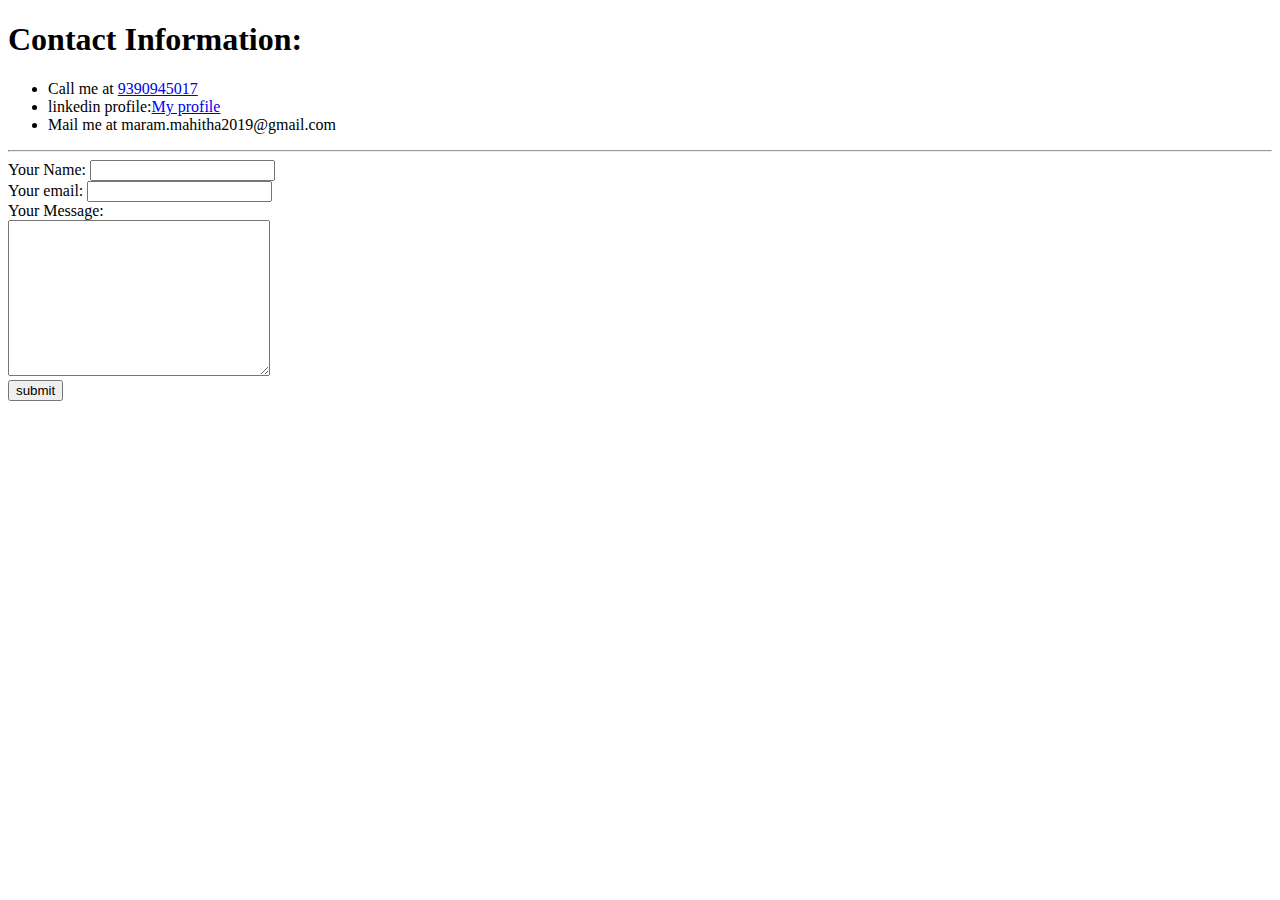
==== Contact Me.html @ 8b38e88d "Add initial cv website files" ====
<!DOCTYPE html>
<html lang="en" dir="ltr">
  <head>
    <meta charset="utf-8">
    <title></title>
  </head>
  <body>
    <h1>Contact Information:</h1>
    <ul>
      <li>Call me at <a href="tel:+919390945017">9390945017</a></li>
      <li>linkedin profile:<a href=" https://www.linkedin.com/in/maram- mahitha-500b861a1">My profile</a></li>
      <li>Mail me at maram.mahitha2019@gmail.com</li>
    </ul>
    <hr>
    <form action="mailto:info@maram.mahitha2019@gmail.com" method="post" enctype="text/plain">
      <label for="">
        Your Name:
        <input type="text" name="MyName:" value="">
      </label><br>
      <label for="">
        Your email:
        <input type="email" name="" value="">
      </label><br>
      <label for="">
        Your Message:<br>
        <textarea name="MyMessage" rows="10" cols="30"></textarea>
      </label><br>
      <input type="submit" name="" value="submit">
    </form>
  </body>
</html>
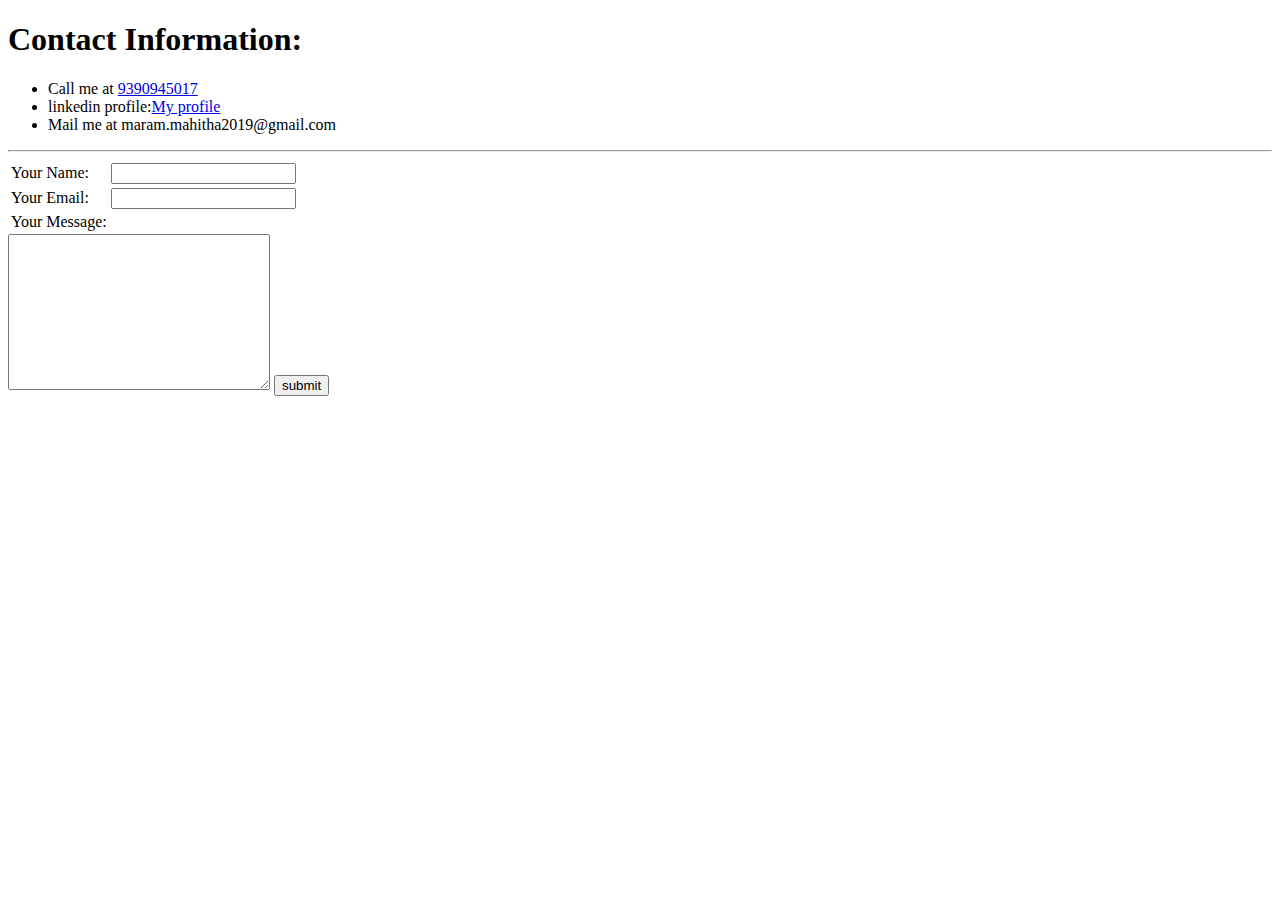
==== commit 422acfb7: "Add initial contact me page" ====
--- a/Contact Me.html
+++ b/Contact Me.html
@@ -13,18 +13,32 @@
     </ul>
     <hr>
     <form action="mailto:info@maram.mahitha2019@gmail.com" method="post" enctype="text/plain">
-      <label for="">
-        Your Name:
-        <input type="text" name="MyName:" value="">
-      </label><br>
-      <label for="">
-        Your email:
-        <input type="email" name="" value="">
-      </label><br>
-      <label for="">
-        Your Message:<br>
-        <textarea name="MyMessage" rows="10" cols="30"></textarea>
-      </label><br>
+      <table>
+        <tbody>
+          <tr>
+            <td>
+              <label for="name">Your Name: </label>
+            </td>
+            <td>
+              <input type="text" name="MyName: " id="name" value="">
+            </td>
+          </tr>
+          <tr>
+            <td>
+              <label for="mail">Your Email: </label>
+            </td>
+            <td>
+              <input type="email" name="" id="mail" value="">
+            </td>
+          </tr>
+          <tr>
+            <td>
+              <label for="msg">Your Message:</label>
+            </td>
+          </tr>
+        </tbody>
+      </table>
+      <textarea name="MyMessage" rows="10" cols="30"></textarea>
       <input type="submit" name="" value="submit">
     </form>
   </body>
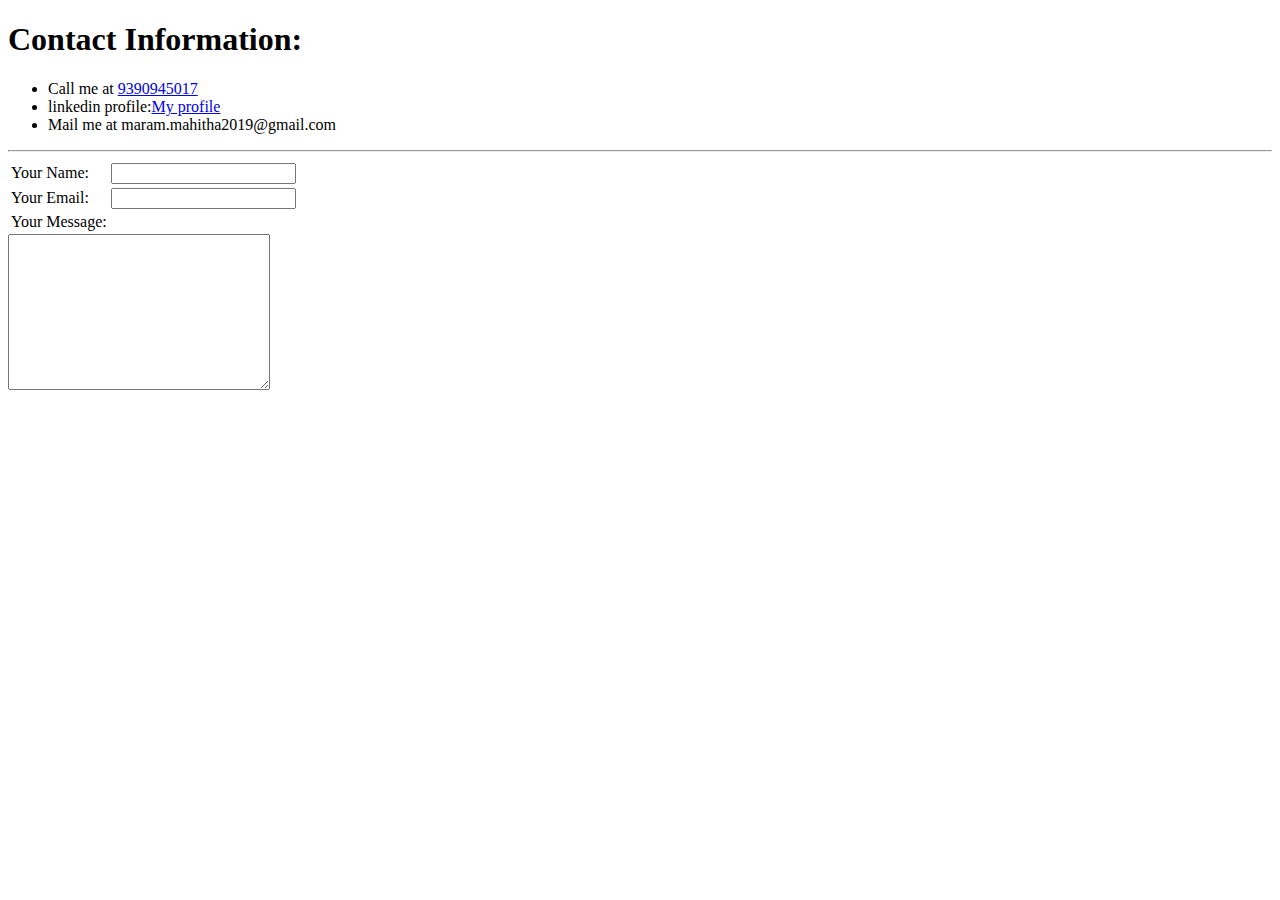
==== commit 9dee8ece: "Add files via upload" ====
--- a/Contact Me.html
+++ b/Contact Me.html
@@ -39,7 +39,6 @@
         </tbody>
       </table>
       <textarea name="MyMessage" rows="10" cols="30"></textarea>
-      <input type="submit" name="" value="submit">
     </form>
   </body>
 </html>
